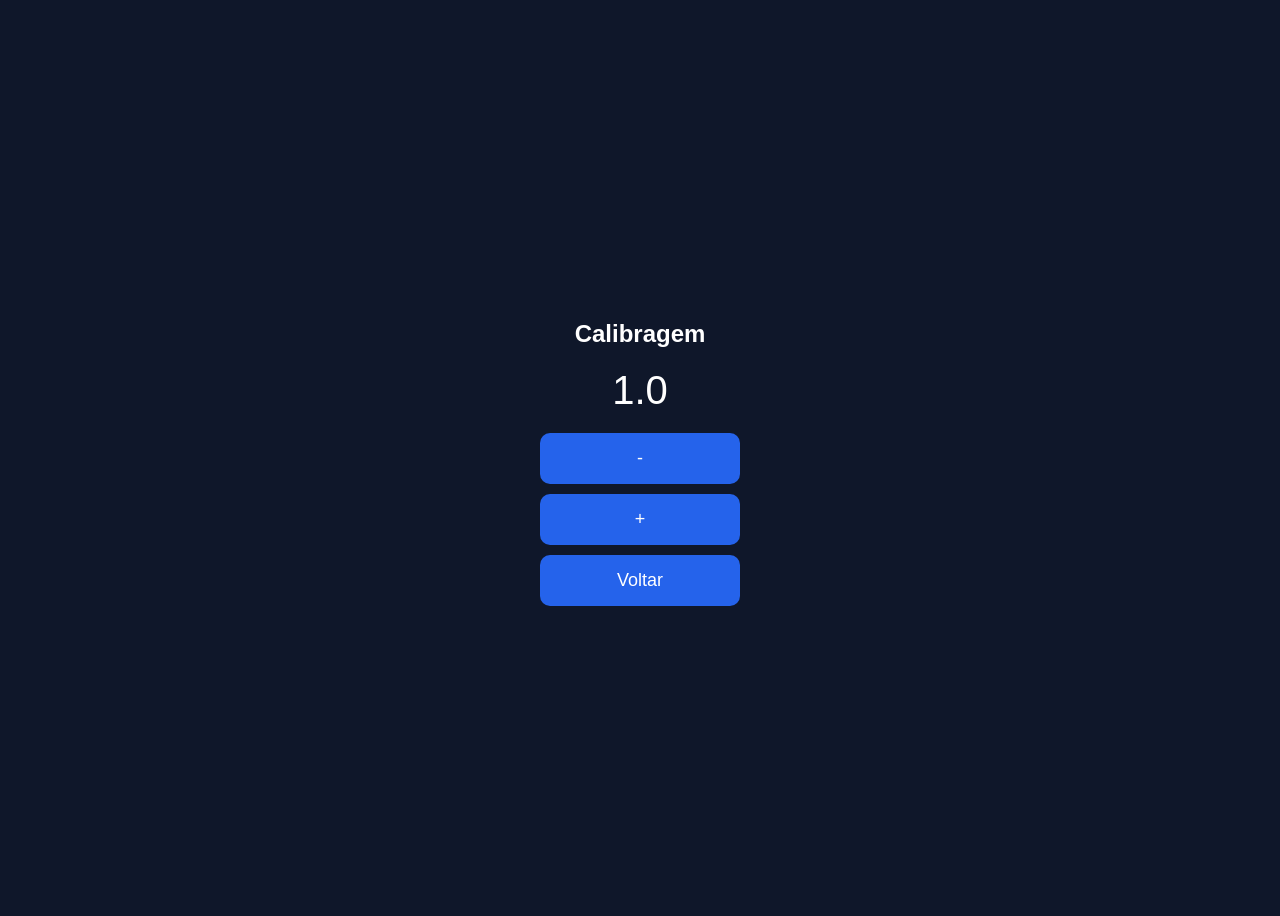
==== data/calibragem.html @ bb420ce8 "Primeiro commit projeto e andaento" ====
<!DOCTYPE html>
<html>
<head>
<meta charset="UTF-8">
<title>Calibragem</title>
<link rel="stylesheet" href="style.css">
</head>
<body>

<div class="container">
    <h2>Calibragem</h2>

    <div class="value" id="value">1.0</div>

    <div class="buttons">
        <button onclick="dec()">-</button>
        <button onclick="inc()">+</button>
    </div>

    <button onclick="back()">Voltar</button>
</div>

<script src="app.js"></script>
</body>
</html>
---- data/style.css ----
body {
    font-family: Arial;
    background: #0f172a;
    color: white;
    display: flex;
    justify-content: center;
    align-items: center;
    height: 100vh;
}

.container {
    text-align: center;
}

button {
    display: block;
    width: 200px;
    margin: 10px auto;
    padding: 15px;
    font-size: 18px;
    border: none;
    border-radius: 10px;
    background: #2563eb;
    color: white;
}

.value {
    font-size: 40px;
    margin: 20px;
}
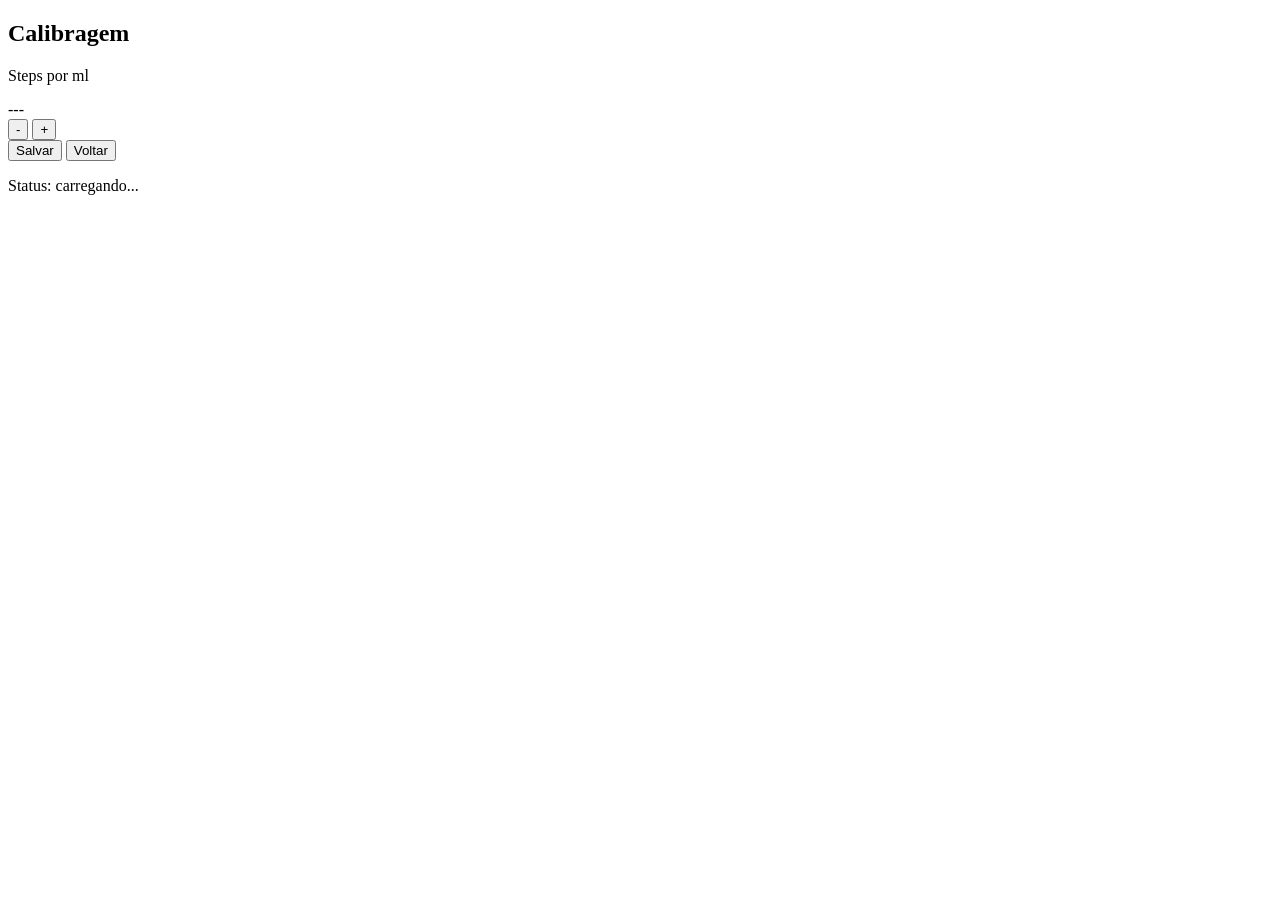
==== commit 8a94ebc6: "feat(web): adiciona calibragem persistente via API e NVS" ====
--- a/data/calibragem.html
+++ b/data/calibragem.html
@@ -1,25 +1,33 @@
 <!DOCTYPE html>
-<html>
+<html lang="pt-BR">
 <head>
-<meta charset="UTF-8">
-<title>Calibragem</title>
-<link rel="stylesheet" href="style.css">
+    <meta charset="UTF-8">
+    <meta name="viewport" content="width=device-width, initial-scale=1.0">
+    <title>Calibragem</title>
+
+    <link rel="stylesheet" href="/style.css">
 </head>
 <body>
 
-<div class="container">
-    <h2>Calibragem</h2>
+    <div class="container">
+        <h2>Calibragem</h2>
 
-    <div class="value" id="value">1.0</div>
+        <p>Steps por ml</p>
 
-    <div class="buttons">
-        <button onclick="dec()">-</button>
-        <button onclick="inc()">+</button>
+        <div class="value" id="value">---</div>
+
+        <div class="buttons">
+            <button onclick="calDec()">-</button>
+            <button onclick="calInc()">+</button>
+        </div>
+
+        <button onclick="calSave()">Salvar</button>
+        <button onclick="back()">Voltar</button>
+
+        <p id="status">Status: carregando...</p>
+        <p id="message"></p>
     </div>
 
-    <button onclick="back()">Voltar</button>
-</div>
-
-<script src="app.js"></script>
+    <script src="/app.js"></script>
 </body>
 </html>
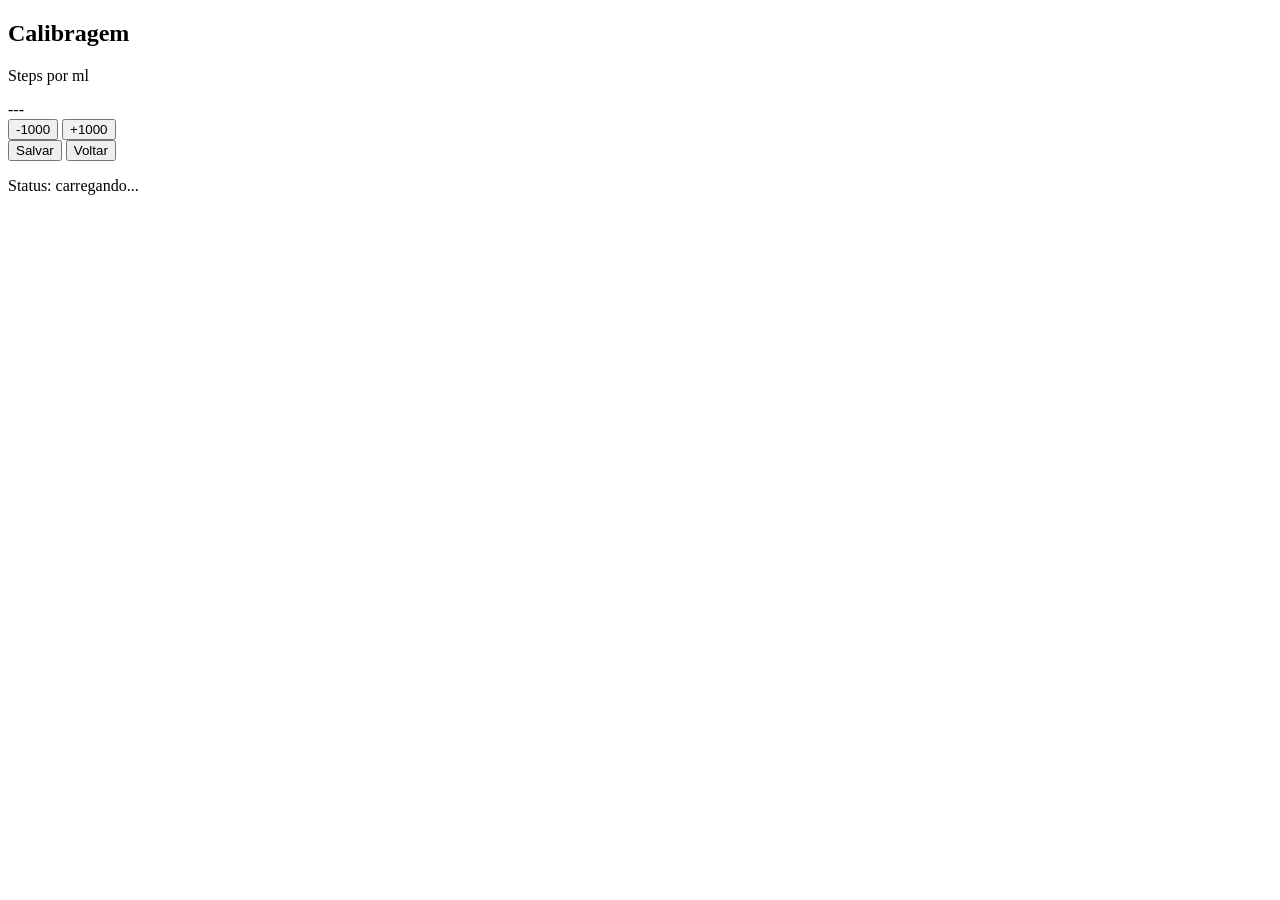
==== commit c7b3def4: "Adiciona diagnostico e protecao de endstops" ====
--- a/data/calibragem.html
+++ b/data/calibragem.html
@@ -1,4 +1,10 @@
 <!DOCTYPE html>
+<!--
+Copyright 2026 clesiorki
+
+Licensed under the Apache License, Version 2.0.
+See the LICENSE file in the project root for full license information.
+-->
 <html lang="pt-BR">
 <head>
     <meta charset="UTF-8">
@@ -17,8 +23,8 @@
         <div class="value" id="value">---</div>
 
         <div class="buttons">
-            <button onclick="calDec()">-</button>
-            <button onclick="calInc()">+</button>
+            <button onclick="calDec()">-1000</button>
+            <button onclick="calInc()">+1000</button>
         </div>
 
         <button onclick="calSave()">Salvar</button>
@@ -30,4 +36,4 @@
 
     <script src="/app.js"></script>
 </body>
-</html>+</html>
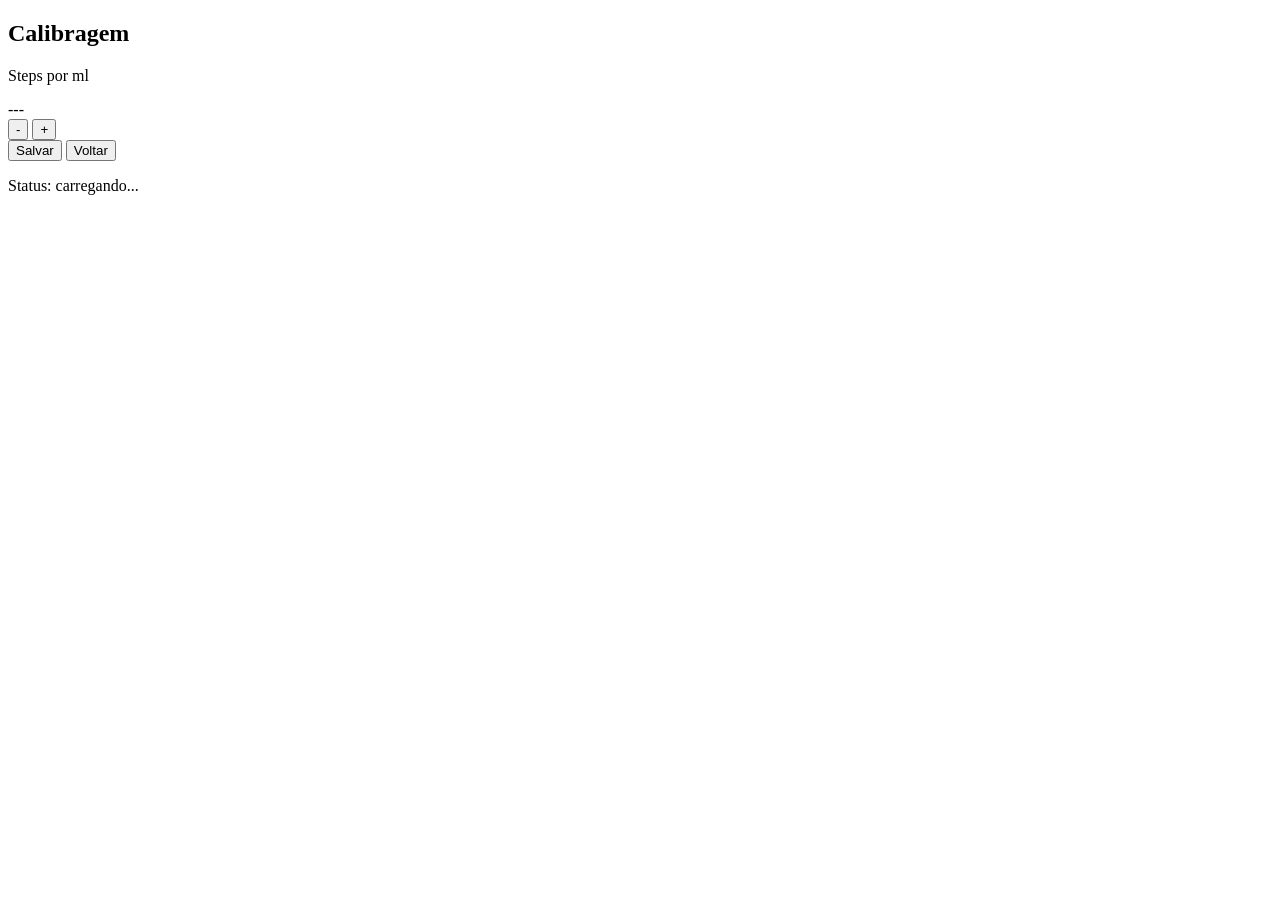
==== commit a0c7fb69: "Volta ao estado do commit 5ec17fe" ====
--- a/data/calibragem.html
+++ b/data/calibragem.html
@@ -23,8 +23,8 @@
         <div class="value" id="value">---</div>
 
         <div class="buttons">
-            <button onclick="calDec()">-1000</button>
-            <button onclick="calInc()">+1000</button>
+            <button onclick="calDec()">-</button>
+            <button onclick="calInc()">+</button>
         </div>
 
         <button onclick="calSave()">Salvar</button>
